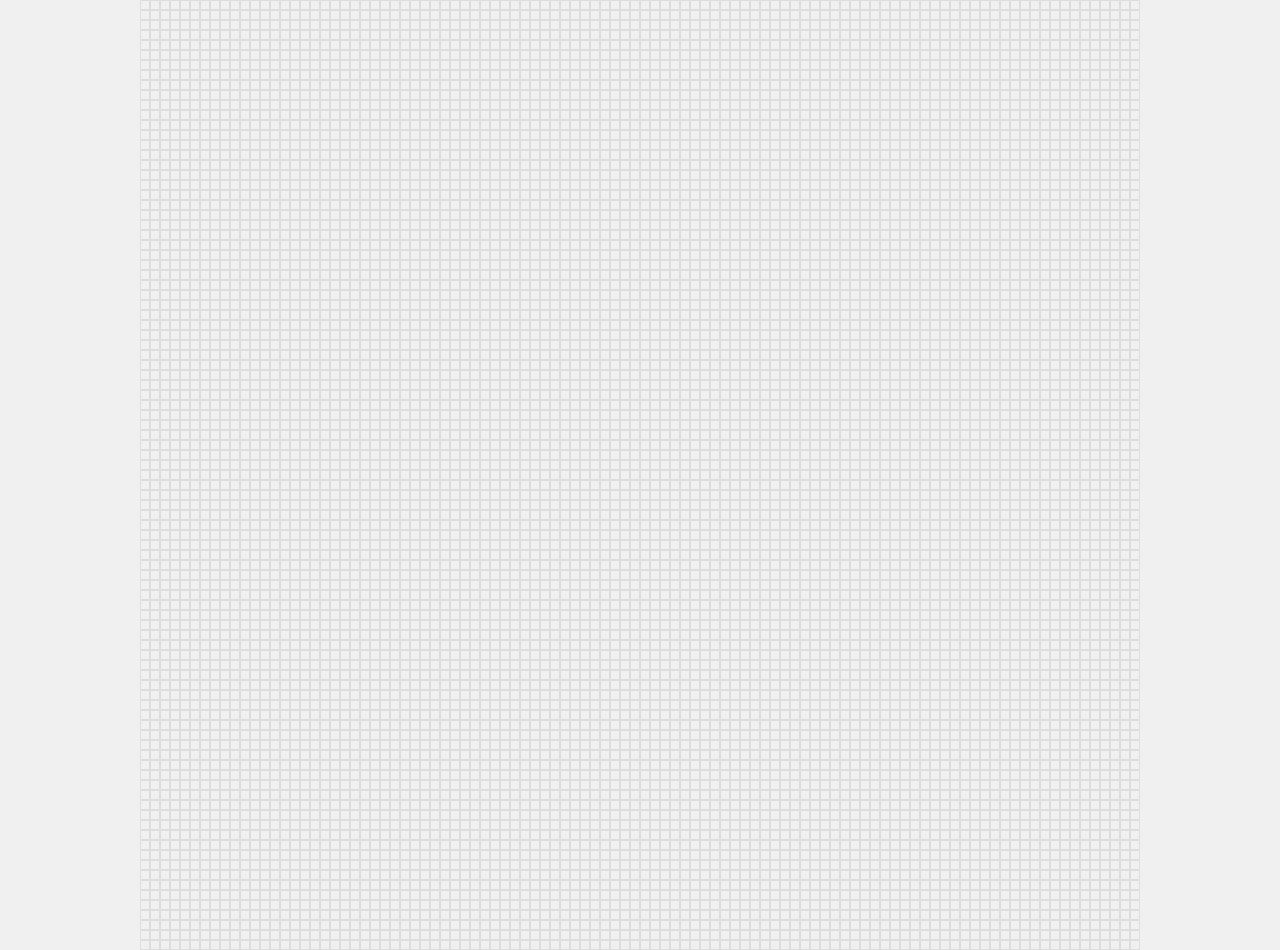
==== grid.html @ 4f1f77be "Create grid.html" ====
<!DOCTYPE html>
<html lang="ar">
<head>
    <meta charset="UTF-8">
    <title>مصفوفة 100x100</title>
    <style>
        body {
            margin: 0;
            display: flex;
            justify-content: center;
            align-items: center;
            height: 100vh;
            background: #f0f0f0;
        }
        #grid {
            display: grid;
            grid-template-columns: repeat(100, 10px);
            grid-template-rows: repeat(100, 10px);
            width: 1000px;
            height: 1000px;
            gap: 0; /* No gaps between cells */
        }
        .cell {
            width: 10px;
            height: 10px;
            border: 1px solid #ddd;
            box-sizing: border-box;
            transition: background-color 0.2s;
        }
        .cell:hover {
            background-color: #ffa500;
        }
    </style>
</head>
<body>
    <div id="grid"></div>
    <script>
        const grid = document.getElementById('grid');
        const fragment = document.createDocumentFragment();
        for (let i = 0; i < 10000; i++) {
            const cell = document.createElement('div');
            cell.className = 'cell';
            fragment.appendChild(cell);
        }
        grid.appendChild(fragment);
    </script>
</body>
</html>
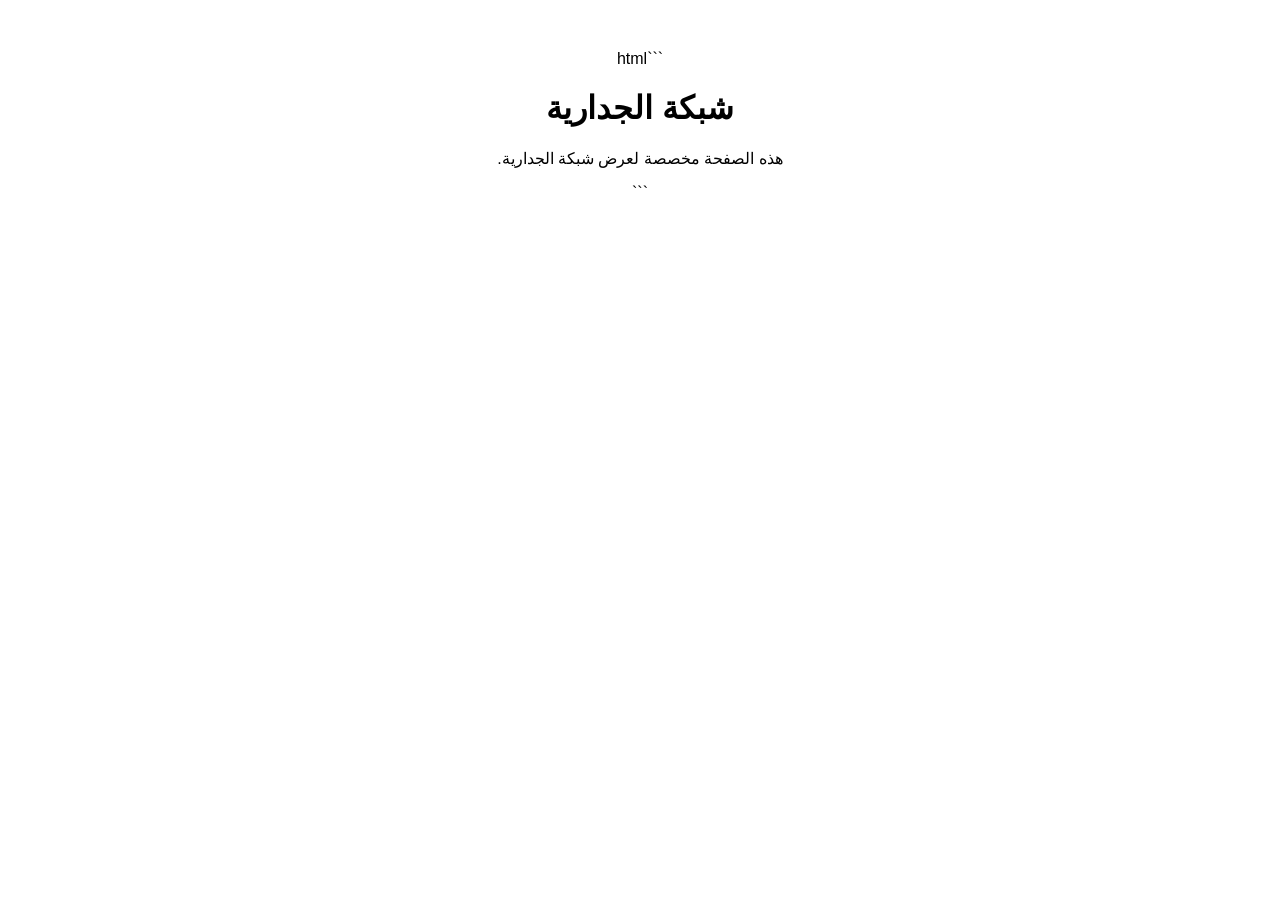
==== commit 31844ebf: "Update grid.html" ====
--- a/grid.html
+++ b/grid.html
@@ -1,48 +1,16 @@
+```html
 <!DOCTYPE html>
-<html lang="ar">
+<html lang="ar" dir="rtl">
 <head>
     <meta charset="UTF-8">
-    <title>مصفوفة 100x100</title>
+    <title>شبكة الجدارية</title>
     <style>
-        body {
-            margin: 0;
-            display: flex;
-            justify-content: center;
-            align-items: center;
-            height: 100vh;
-            background: #f0f0f0;
-        }
-        #grid {
-            display: grid;
-            grid-template-columns: repeat(100, 10px);
-            grid-template-rows: repeat(100, 10px);
-            width: 1000px;
-            height: 1000px;
-            gap: 0; /* No gaps between cells */
-        }
-        .cell {
-            width: 10px;
-            height: 10px;
-            border: 1px solid #ddd;
-            box-sizing: border-box;
-            transition: background-color 0.2s;
-        }
-        .cell:hover {
-            background-color: #ffa500;
-        }
+        body { font-family: Arial, sans-serif; text-align: center; margin-top: 50px; }
     </style>
 </head>
 <body>
-    <div id="grid"></div>
-    <script>
-        const grid = document.getElementById('grid');
-        const fragment = document.createDocumentFragment();
-        for (let i = 0; i < 10000; i++) {
-            const cell = document.createElement('div');
-            cell.className = 'cell';
-            fragment.appendChild(cell);
-        }
-        grid.appendChild(fragment);
-    </script>
+    <h1>شبكة الجدارية</h1>
+    <p>هذه الصفحة مخصصة لعرض شبكة الجدارية.</p>
 </body>
-</html>+</html>
+```
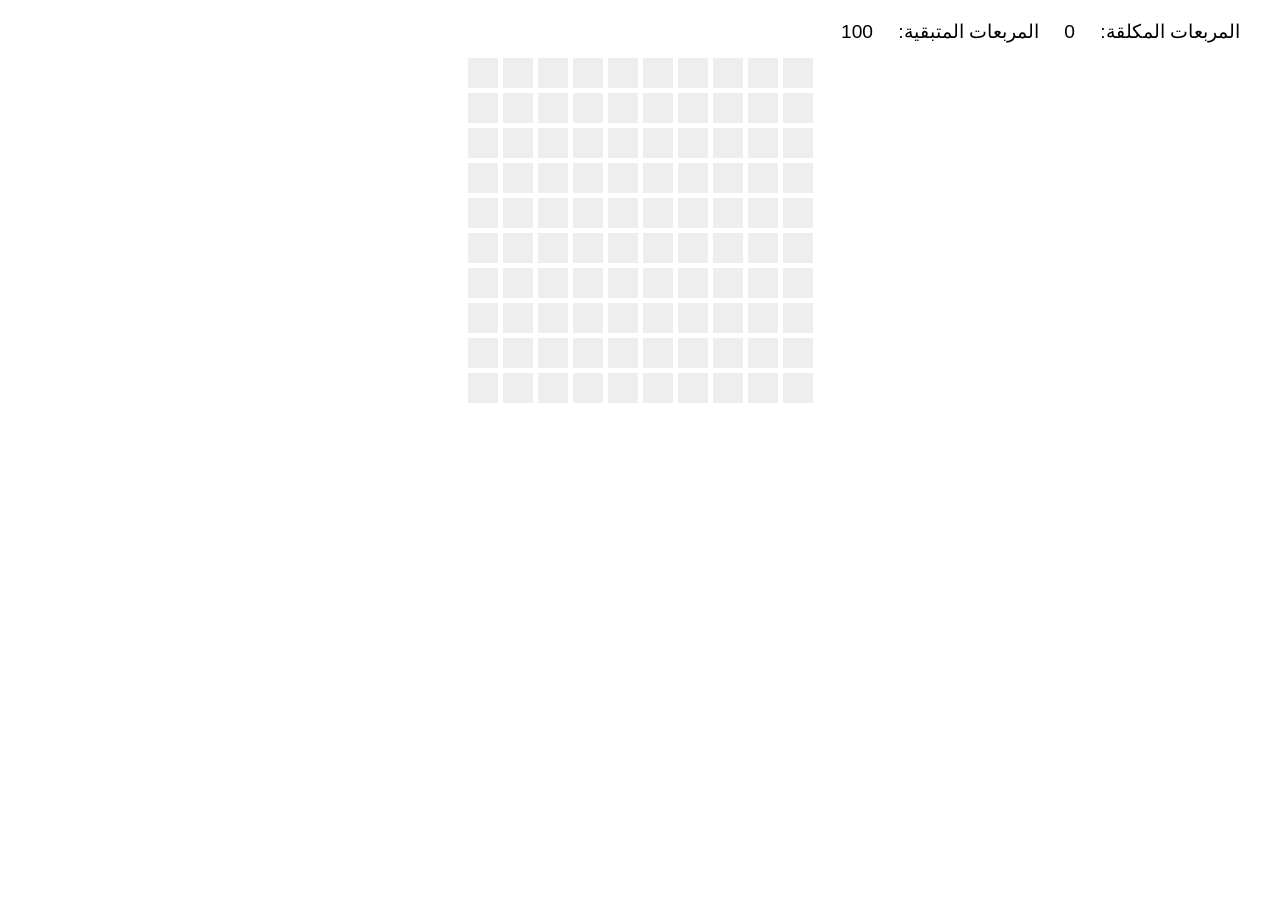
==== commit 28732d3c: "Update grid.html" ====
--- a/grid.html
+++ b/grid.html
@@ -1,16 +1,92 @@
-```html
 <!DOCTYPE html>
-<html lang="ar" dir="rtl">
+<html lang="ar">
 <head>
     <meta charset="UTF-8">
-    <title>شبكة الجدارية</title>
+    <title>مربع العداد</title>
     <style>
-        body { font-family: Arial, sans-serif; text-align: center; margin-top: 50px; }
+        body {
+            font-family: Arial, sans-serif;
+            margin: 20px;
+            direction: rtl; /* للكتابة من اليمين لليسار */
+        }
+        .counters {
+            margin-bottom: 15px;
+            font-size: 1.2em;
+        }
+        .counters span {
+            margin-right: 20px;
+        }
+        .grid {
+            display: grid;
+            grid-template-columns: repeat(10, 30px);
+            grid-gap: 5px;
+            justify-content: center;
+        }
+        .square {
+            width: 30px;
+            height: 30px;
+            background-color: #eee;
+            cursor: pointer;
+            user-select: none;
+        }
+        .square.clicked {
+            background-color: #2196F3;
+        }
     </style>
 </head>
 <body>
-    <h1>شبكة الجدارية</h1>
-    <p>هذه الصفحة مخصصة لعرض شبكة الجدارية.</p>
+    <div class="counters">
+        <span>المربعات المكلقة: <span id="clicked">0</span></span>
+        <span>المربعات المتبقية: <span id="remaining">100</span></span>
+    </div>
+
+    <div class="grid" id="gridContainer">
+        <!-- سيتم إنشاء المربعات عبر JavaScript -->
+    </div>
+
+    <script>
+        (function() {
+            const totalSquares = 100; // 10x10 grid
+            let clickedCount = 0;
+
+            const gridContainer = document.getElementById('gridContainer');
+            const clickedSpan = document.getElementById('clicked');
+            const remainingSpan = document.getElementById('remaining');
+
+            // إنشاء المربعات
+            for (let i = 0; i < totalSquares; i++) {
+                const sq = document.createElement('div');
+                sq.className = 'square';
+                sq.dataset.clicked = 'false';
+                gridContainer.appendChild(sq);
+            }
+
+            function updateCounters() {
+                clickedSpan.textContent = clickedCount;
+                remainingSpan.textContent = totalSquares - clickedCount;
+            }
+
+            // إضافة حدث النقر لكل مربع
+            gridContainer.addEventListener('click', function(e) {
+                const target = e.target;
+                if (!target.classList.contains('square')) return;
+
+                const isClicked = target.dataset.clicked === 'true';
+                if (isClicked) {
+                    target.classList.remove('clicked');
+                    target.dataset.clicked = 'false';
+                    clickedCount--;
+                } else {
+                    target.classList.add('clicked');
+                    target.dataset.clicked = 'true';
+                    clickedCount++;
+                }
+                updateCounters();
+            });
+
+            // التهيئة
+            updateCounters();
+        })();
+    </script>
 </body>
-</html>
-```+</html>
